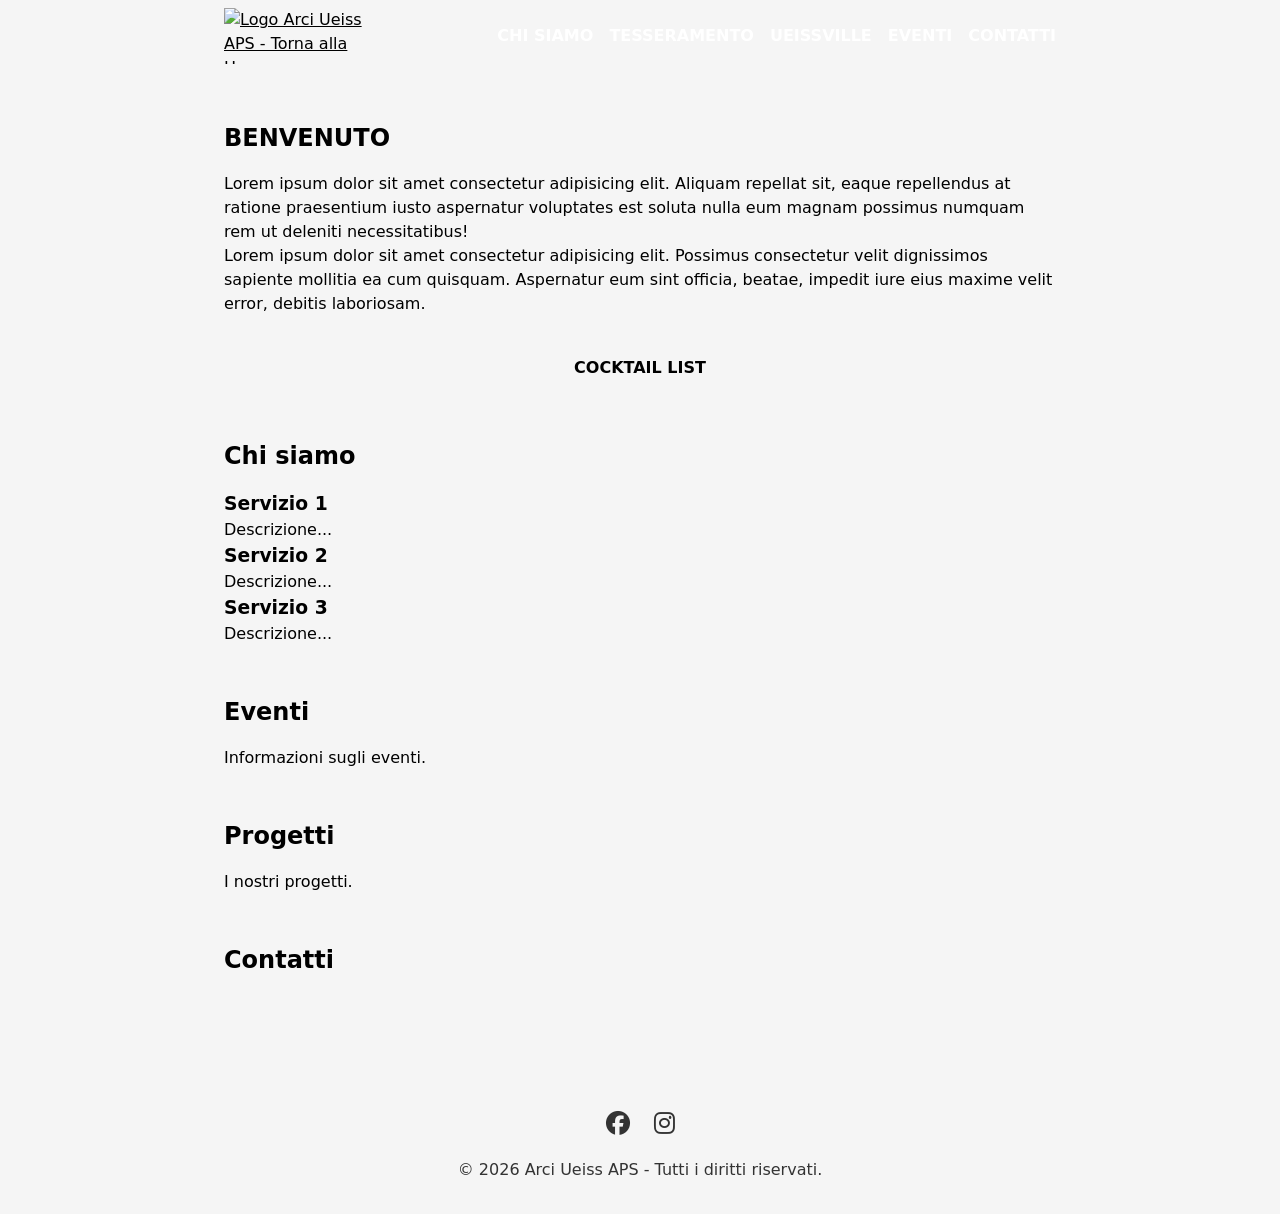
==== index.html @ 74223be4 "Add files via upload" ====
<!DOCTYPE html>
<html lang="it">

<head>
    <meta charset="UTF-8">
    <meta name="viewport" content="width=device-width, initial-scale=1.0">

    <title>Arci Ueiss APS </title>
    <meta name="description"
        content="Arci Ueiss APS è l'associazione di promozione sociale di San Marino di Bentivoglio: tesseramento, eventi, progetti e attività per la comunità.">
    <meta name="author" content="Arci Ueiss APS">
    <link rel="canonical" href="https://www.arciueiss.it/">

    <!-- Open Graph / social sharing -->
    <meta property="og:type" content="website">
    <meta property="og:title" content="Arci Ueiss APS">
    <meta property="og:description"
        content="Associazione di promozione sociale di San Marino di Bentivoglio: tesseramento, eventi e progetti.">
    <meta property="og:image" content="https://www.arciueiss.it/img/logo.png">
    <meta property="og:locale" content="it_IT">
    <meta name="twitter:card" content="summary">

    <!-- Performance: preconnect to external hosts before loading their resources -->
    <link rel="preconnect" href="https://cdnjs.cloudflare.com" crossorigin>

    <!-- CSS -->
    <link rel="stylesheet" href="style.css">
    <link rel="stylesheet" href="https://cdnjs.cloudflare.com/ajax/libs/font-awesome/6.5.2/css/all.min.css">

    <!-- Favicon -->
    <link rel="icon" href="img/fagiano.png" type="image/png">
    <link rel="apple-touch-icon" href="img/fagiano.png">


    <!-- Structured data for local SEO -->
    <!-- <script type="application/ld+json">
    {
      "@context": "https://schema.org",
      "@type": "Organization",
      "name": "Arci Ueiss APS",
      "url": "https://www.arciueiss.it/",
      "logo": "https://www.arciueiss.it/img/logo.png",
      "sameAs": [
        "https://www.facebook.com/arcisanmarino?locale=it_IT",
        "https://www.instagram.com/ueiss_/"
      ]
    }
    </script> -->
</head>

<body>

    <!-- Skip link per accessibilità da tastiera -->
    <a class="skip-link" href="#main">Vai al contenuto principale</a>

    <!-- HEADER -->
    <header>
        <div class="container header-container">

            <div class="logo">
                <a href="/index.html">
                    <img src="img/logo.png" alt="Logo Arci Ueiss APS - Torna alla Home" width="160" height="60">
                </a>
            </div>

            <input type="checkbox" id="nav-toggle" class="nav-toggle">
            <label for="nav-toggle" class="nav-toggle-label" aria-label="Apri/chiudi menu">
                <span></span>
                <span></span>
                <span></span>
            </label>

            <nav aria-label="Menu principale">
                <ul>
                    <li><a href="/chisiamo.html">CHI SIAMO</a></li>
                    <li><a href="/tesseramento.html">TESSERAMENTO</a></li>
                    <li><a href="/ueissville.html">UEISSVILLE</a></li>
                    <li><a href="/eventi.html">EVENTI</a></li>
                    <li><a href="#contatti">CONTATTI</a></li>
                </ul>
            </nav>

        </div>
    </header>


    <!-- CONTENUTO -->
    <div class="container">

        <main id="main">

            <section id="home" aria-labelledby="home-heading">
                <h2 id="home-heading">BENVENUTO</h2>
                <p>Lorem ipsum dolor sit amet consectetur adipisicing elit. Aliquam repellat sit, eaque repellendus at
                    ratione praesentium iusto aspernatur voluptates est soluta nulla eum magnam possimus numquam rem ut
                    deleniti necessitatibus!</p>
                <p>Lorem ipsum dolor sit amet consectetur adipisicing elit. Possimus consectetur velit dignissimos
                    sapiente mollitia ea cum quisquam. Aspernatur eum sint officia, beatae, impedit iure eius maxime
                    velit error, debitis laboriosam.</p>
                <div class="bottone cocktail">
                    <a class="bottone-cocktail" href="pdf/Cocktail list.pdf" target="_parent">
                        <b>COCKTAIL LIST</b>
                    </a>
                </div>
            </section>


            <section id="chi-siamo" aria-labelledby="chi-siamo-heading">
                <h2 id="chi-siamo-heading">Chi siamo</h2>

                <article>
                    <h3>Servizio 1</h3>
                    <p>Descrizione...</p>
                </article>

                <article>
                    <h3>Servizio 2</h3>
                    <p>Descrizione...</p>
                </article>

                <article>
                    <h3>Servizio 3</h3>
                    <p>Descrizione...</p>
                </article>

            </section>


            <section id="eventi" aria-labelledby="eventi-heading">
                <h2 id="eventi-heading">Eventi</h2>
                <p>Informazioni sugli eventi.</p>
            </section>


            <section id="progetti" aria-labelledby="progetti-heading">
                <h2 id="progetti-heading">Progetti</h2>
                <p>I nostri progetti.</p>
            </section>


            <section id="contatti" aria-labelledby="contatti-heading">
                <h2 id="contatti-heading">Contatti</h2>
            </section>


        </main>

    </div>


    <!-- FOOTER -->
    <footer>
        <div class="container">
            <div class="social">
                <a href="https://www.facebook.com/arcisanmarino?locale=it_IT"
                    aria-label="Vai alla pagina Facebook di Arci Ueiss" target="_blank" rel="noopener noreferrer">
                    <i class="fa-brands fa-facebook" aria-hidden="true"></i>
                </a>

                <a href="https://www.instagram.com/ueiss_/" aria-label="Vai al profilo Instagram di Arci Ueiss"
                    target="_blank" rel="noopener noreferrer">
                    <i class="fa-brands fa-instagram" aria-hidden="true"></i>
                </a>
            </div>
        </div>
        <div class="container">
            <p>
                &copy; 2026 Arci Ueiss APS - Tutti i diritti riservati.
            </p>
        </div>
    </footer>

</body>

</html>
---- style.css ----
:root {
    --fontprincipale: 'ElmsSans-Regular', system-ui, -apple-system, "Segoe UI", Arial, sans-serif;
    --colore-accento: #00bfff;
    --colore-testo-header: #ffffff;
}

/* =================
      FONT
================= */
@font-face {
    font-family: 'ElmsSans-Regular';
    src: url("fonts/ElmsSans-Regular.woff2") format("woff2"),
        url("fonts/ElmsSans-Regular.woff") format("woff");
    font-weight: normal;
    font-style: normal;
    font-display: swap;
}


/*      RESET */

*,
*::before,
*::after {
    margin: 0;
    padding: 0;
    box-sizing: border-box;
}

html {
    scroll-behavior: smooth;
}

html,
body {
    overflow-x: hidden;
    /* evita overflow orizzontale causato da #slider a 100vw */
}

body {
    font-family: var(--fontprincipale);
    background: #f5f5f5;
    line-height: 1.5;
}


img {
    max-width: 100%;
    display: block;
}

/* =================
      SLIDER
================= */
#slider {
    width: 100%;
    margin-top: 1.5rem;
    /* stacca lo slider dall'header */
}

.slider-container {
    width: 100%;
    aspect-ratio: 2 / 1;
    /* mantiene il rapporto 800x400 in modo fluido, ora largo quanto .container */
    margin: 0 auto;
    text-align: center;
    overflow: hidden;
    position: relative;
}

.image-container {
    width: 100%;
    height: 100%;
    position: relative;
}

.slider-image {
    width: 100%;
    height: 100%;
    position: absolute;
    top: 0;
    left: 0;
    display: block;
    object-fit: cover;
}

.bottone.cocktail {
    display: flex;
    justify-content: center;
    margin-top: 30px;
}

.bottone-cocktail {
    display: inline-block;
    padding: 10px 25px;
    text-decoration: none;
}

.bottone-cocktail:hover {
    color: var(--colore-accento);
    transform: scale(1.05);
}


a {
    color: inherit;
}

/* Stato di focus visibile per navigazione da tastiera */
a:focus-visible,
button:focus-visible {
    outline: 2px solid var(--colore-accento);
    outline-offset: 2px;
}


/* CONTENITORE COMUNE */
.container {
    width: 90%;
    max-width: 1200px;
    margin: 0 auto;
}

@media (min-width: 900px) {
    .container {
        width: 65%;
    }
}

main {
    width: 100%;
}

/* Skip link: nascosto finché non riceve il focus */
.skip-link {
    position: absolute;
    top: -3rem;
    left: 0;
    background: #000;
    color: #fff;
    padding: 0.5rem 1rem;
    z-index: 100;
    transition: top 0.3s;
}

.skip-link:focus {
    top: 0;
}


/* =================
      HEADER
================= */

header {
    background-image: url("img/sfondoheader.png");
    background-size: cover;
    background-position: center;
    background-repeat: no-repeat;
    min-height: 4.5rem;
}

.header-container {
    height: 100%;
    min-height: 4.5rem;
    display: flex;
    flex-wrap: wrap;
    justify-content: space-between;
    align-items: center;
    gap: 1rem;
    padding-block: 0.5rem;
}


/* LOGO */

.logo img {
    height: 3.5rem;
    width: auto;
    display: block;
}


/* =================
       NAV
================= */

nav {
    display: flex;
}

nav ul {
    display: flex;
    flex-flow: row wrap;
    align-items: center;
    list-style: none;
    gap: 1rem;
}

/* Checkbox che controlla l'apertura/chiusura del menu: nascosto ma
   accessibile da tastiera (Tab + Invio/Spazio), stesso pattern della lightbox */
.nav-toggle {
    position: absolute;
    width: 1px;
    height: 1px;
    margin: -1px;
    padding: 0;
    overflow: hidden;
    clip: rect(0, 0, 0, 0);
    white-space: nowrap;
    border: 0;
}

/* Icona hamburger: nascosta su desktop, mostrata solo nella media query mobile */
.nav-toggle-label {
    display: none;
    flex-direction: column;
    justify-content: space-between;
    width: 1.75rem;
    height: 1.25rem;
    cursor: pointer;
}

.nav-toggle-label span {
    display: block;
    height: 3px;
    width: 100%;
    background: var(--colore-testo-header);
    border-radius: 2px;
    transition: transform 0.3s ease, opacity 0.3s ease;
}

/* Evidenzia l'icona quando il checkbox riceve il focus da tastiera */
.nav-toggle:focus-visible+.nav-toggle-label {
    outline: 2px solid var(--colore-accento);
    outline-offset: 4px;
}

nav a {
    color: var(--colore-testo-header);
    text-decoration: none;
    font-weight: bold;
    transition: color 0.3s;
}

nav a:hover,
nav a:focus-visible {
    color: var(--colore-accento);
}


/* =================
       MAIN
================= */

main {
    padding: 3rem 0;
}

section {
    margin-bottom: 3rem;
}

h2 {
    margin-bottom: 1rem;
}


/* =================
       FOOTER
================= */

footer {
    padding: 2rem 0;
    text-align: center;
    color: #333;
}

.social {
    display: flex;
    justify-content: center;
    gap: 1.5rem;
    margin-bottom: 1rem;
    font-size: 1.5rem;
}

.social a {
    color: #333;
    transition: color 0.3s;
}

.social a:hover,
.social a:focus-visible {
    color: var(--colore-accento);
}

/* =================
      GALLERIA
================= */

#galleria {
    margin-bottom: 3rem;
}

.photo-grid {
    display: grid;
    grid-template-columns: repeat(auto-fit, minmax(220px, 1fr));
    gap: 1rem;
}

.photo-item {
    position: relative;
    margin: 0;
    border-radius: 0.5rem;
    overflow: hidden;
    aspect-ratio: 4 / 3;
    box-shadow: 0 2px 6px rgba(0, 0, 0, 0.15);
}

.photo-item img {
    width: 100%;
    height: 100%;
    object-fit: cover;
}

/* Checkbox nascosto ma accessibile da tastiera (Tab + Invio/Spazio) */
.photo-toggle {
    position: absolute;
    width: 1px;
    height: 1px;
    margin: -1px;
    padding: 0;
    overflow: hidden;
    clip: rect(0, 0, 0, 0);
    white-space: nowrap;
    border: 0;
}

.photo-trigger {
    display: block;
    width: 100%;
    height: 100%;
    cursor: pointer;
}

.photo-trigger img {
    transition: transform 0.3s ease;
}

.photo-trigger:hover img {
    transform: scale(1.05);
}

/* Evidenzia il riquadro quando il checkbox riceve il focus da tastiera */
.photo-toggle:focus-visible+.photo-trigger {
    outline: 3px solid var(--colore-accento, #00bfff);
    outline-offset: 2px;
}


/* =================
   LIGHTBOX (fullscreen)
================= */

.fullscreen {
    position: fixed;
    inset: 0;
    display: flex;
    align-items: center;
    justify-content: center;
    z-index: 1000;

    /* nascosto di default */
    opacity: 0;
    visibility: hidden;
    pointer-events: none;
    transition: opacity 0.25s ease;
}

.fullscreen-backdrop {
    position: absolute;
    inset: 0;
    background: rgba(0, 0, 0, 0.85);
    cursor: pointer;
}

.fullscreen img {
    position: relative;
    max-width: 90vw;
    max-height: 85vh;
    width: auto;
    height: auto;
    object-fit: contain;
    border-radius: 0.25rem;
    box-shadow: 0 4px 20px rgba(0, 0, 0, 0.5);
}

.fullscreen-close {
    position: absolute;
    top: 1.5rem;
    right: 1.5rem;
    width: 2.5rem;
    height: 2.5rem;
    display: flex;
    align-items: center;
    justify-content: center;
    font-size: 2rem;
    line-height: 1;
    color: #fff;
    background: rgba(0, 0, 0, 0.4);
    border-radius: 50%;
    cursor: pointer;
}

.fullscreen-close:hover {
    background: rgba(0, 0, 0, 0.7);
}

/* Il checkbox controlla la visibilità della lightbox associata:
   funziona interamente in CSS, senza bisogno di JavaScript */
.photo-toggle:checked~.fullscreen {
    opacity: 1;
    visibility: visible;
    pointer-events: auto;
}


/* =================
     RESPONSIVE
================= */

@media (max-width: 480px) {
    .photo-grid {
        grid-template-columns: 1fr;
    }
}

/* =================
     RESPONSIVE
================= */

@media (max-width: 700px) {
    header {
        height: auto;
    }

    .header-container {
        padding-block: 1rem;
    }

    /* mostra l'icona hamburger solo su mobile */
    .nav-toggle-label {
        display: flex;
    }

    /* nav diventa un blocco a tutta larghezza sotto logo e icona;
       da flex a block evita che il flexbox "schiacci" la ul sotto */
    nav {
        display: block;
        width: 100%;
    }

    /* il menu è un pannello normale (non sovrapposto) che spinge giù il contenuto;
       il trucco "full-bleed" lo estende a tutta la larghezza della finestra */
    nav ul {
        width: 100vw;
        flex-shrink: 0;
        position: relative;
        left: 50%;
        margin-left: -50vw;
        flex-direction: column;
        align-items: center;
        gap: 0;
        background-image: linear-gradient(rgba(0, 0, 0, 0.55), rgba(0, 0, 0, 0.55)), url("img/sfondoheader.png");
        background-size: cover;
        background-position: center;
        background-repeat: no-repeat;
        overflow: hidden;
        max-height: 0;
        transition: max-height 0.3s ease;
    }

    nav ul li {
        width: 100%;
        text-align: center;
    }

    nav ul li a {
        display: block;
        padding: 0.85rem 1rem;
    }

    /* quando il checkbox è selezionato, il menu si apre */
    .nav-toggle:checked~nav ul {
        max-height: 20rem;
    }

    /* anima l'hamburger in una "X" quando il menu è aperto */
    .nav-toggle:checked+.nav-toggle-label span:nth-child(1) {
        transform: translateY(8.5px) rotate(45deg);
    }

    .nav-toggle:checked+.nav-toggle-label span:nth-child(2) {
        opacity: 0;
    }

    .nav-toggle:checked+.nav-toggle-label span:nth-child(3) {
        transform: translateY(-8.5px) rotate(-45deg);
    }
}
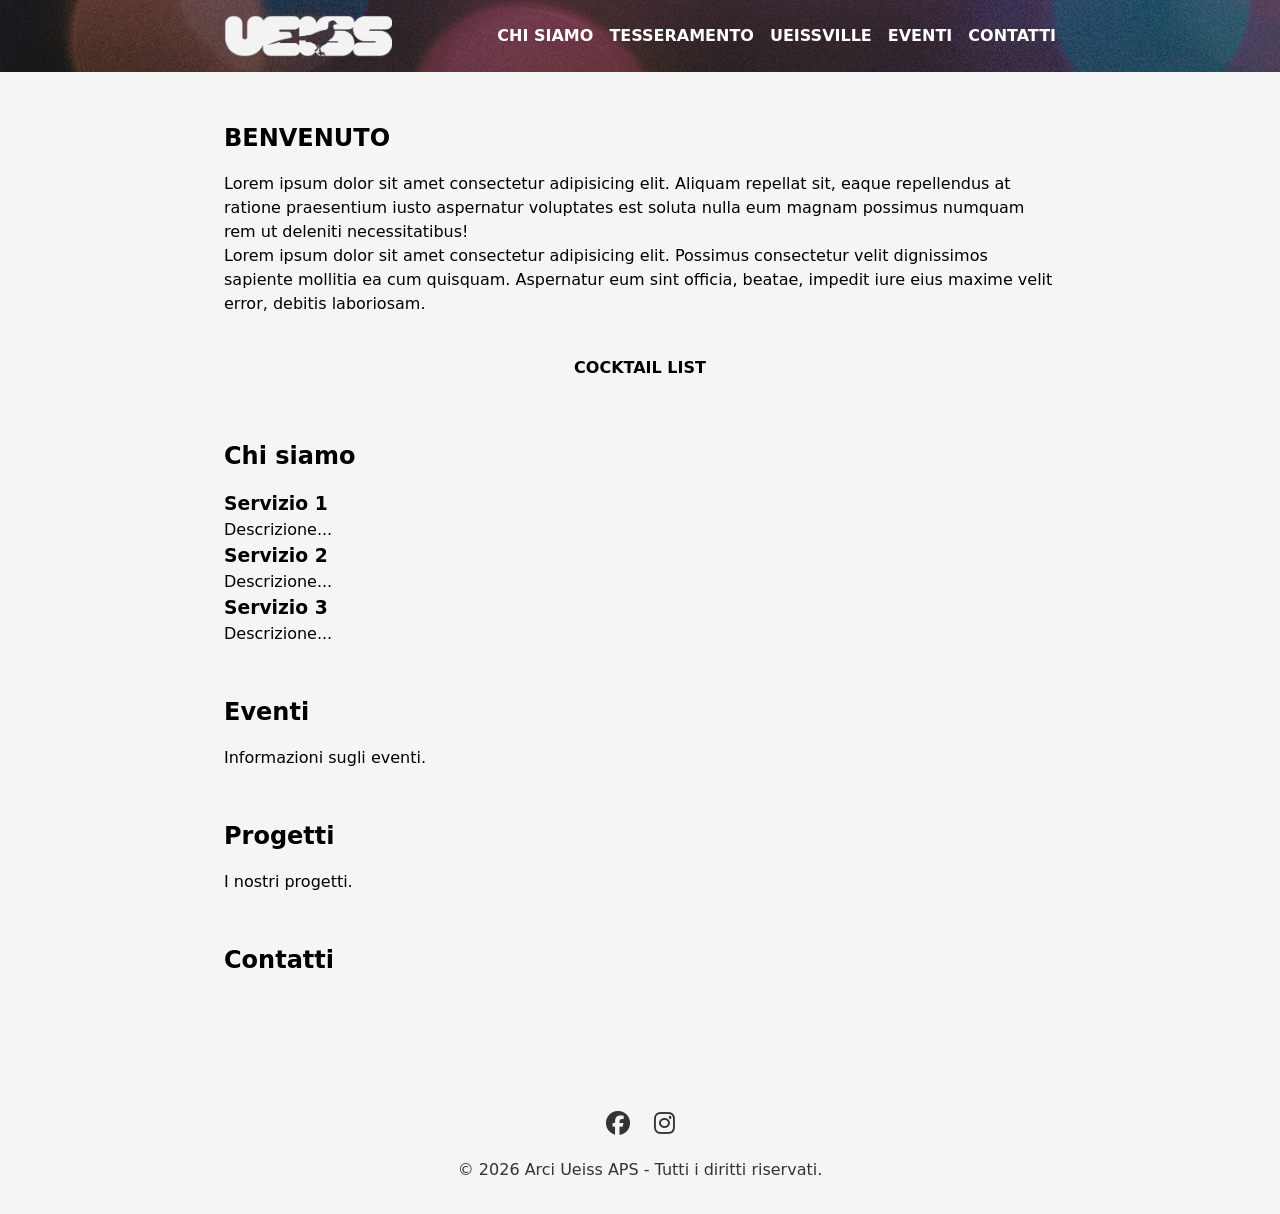
==== commit ba3cc7fc: "Add files via upload primo aggiornamento completo con modifiche /" ====
--- a/index.html
+++ b/index.html
@@ -72,10 +72,10 @@
 
             <nav aria-label="Menu principale">
                 <ul>
-                    <li><a href="/chisiamo.html">CHI SIAMO</a></li>
-                    <li><a href="/tesseramento.html">TESSERAMENTO</a></li>
-                    <li><a href="/ueissville.html">UEISSVILLE</a></li>
-                    <li><a href="/eventi.html">EVENTI</a></li>
+                    <li><a href="chisiamo.html">CHI SIAMO</a></li>
+                    <li><a href="tesseramento.html">TESSERAMENTO</a></li>
+                    <li><a href="ueissville.html">UEISSVILLE</a></li>
+                    <li><a href="eventi.html">EVENTI</a></li>
                     <li><a href="#contatti">CONTATTI</a></li>
                 </ul>
             </nav>
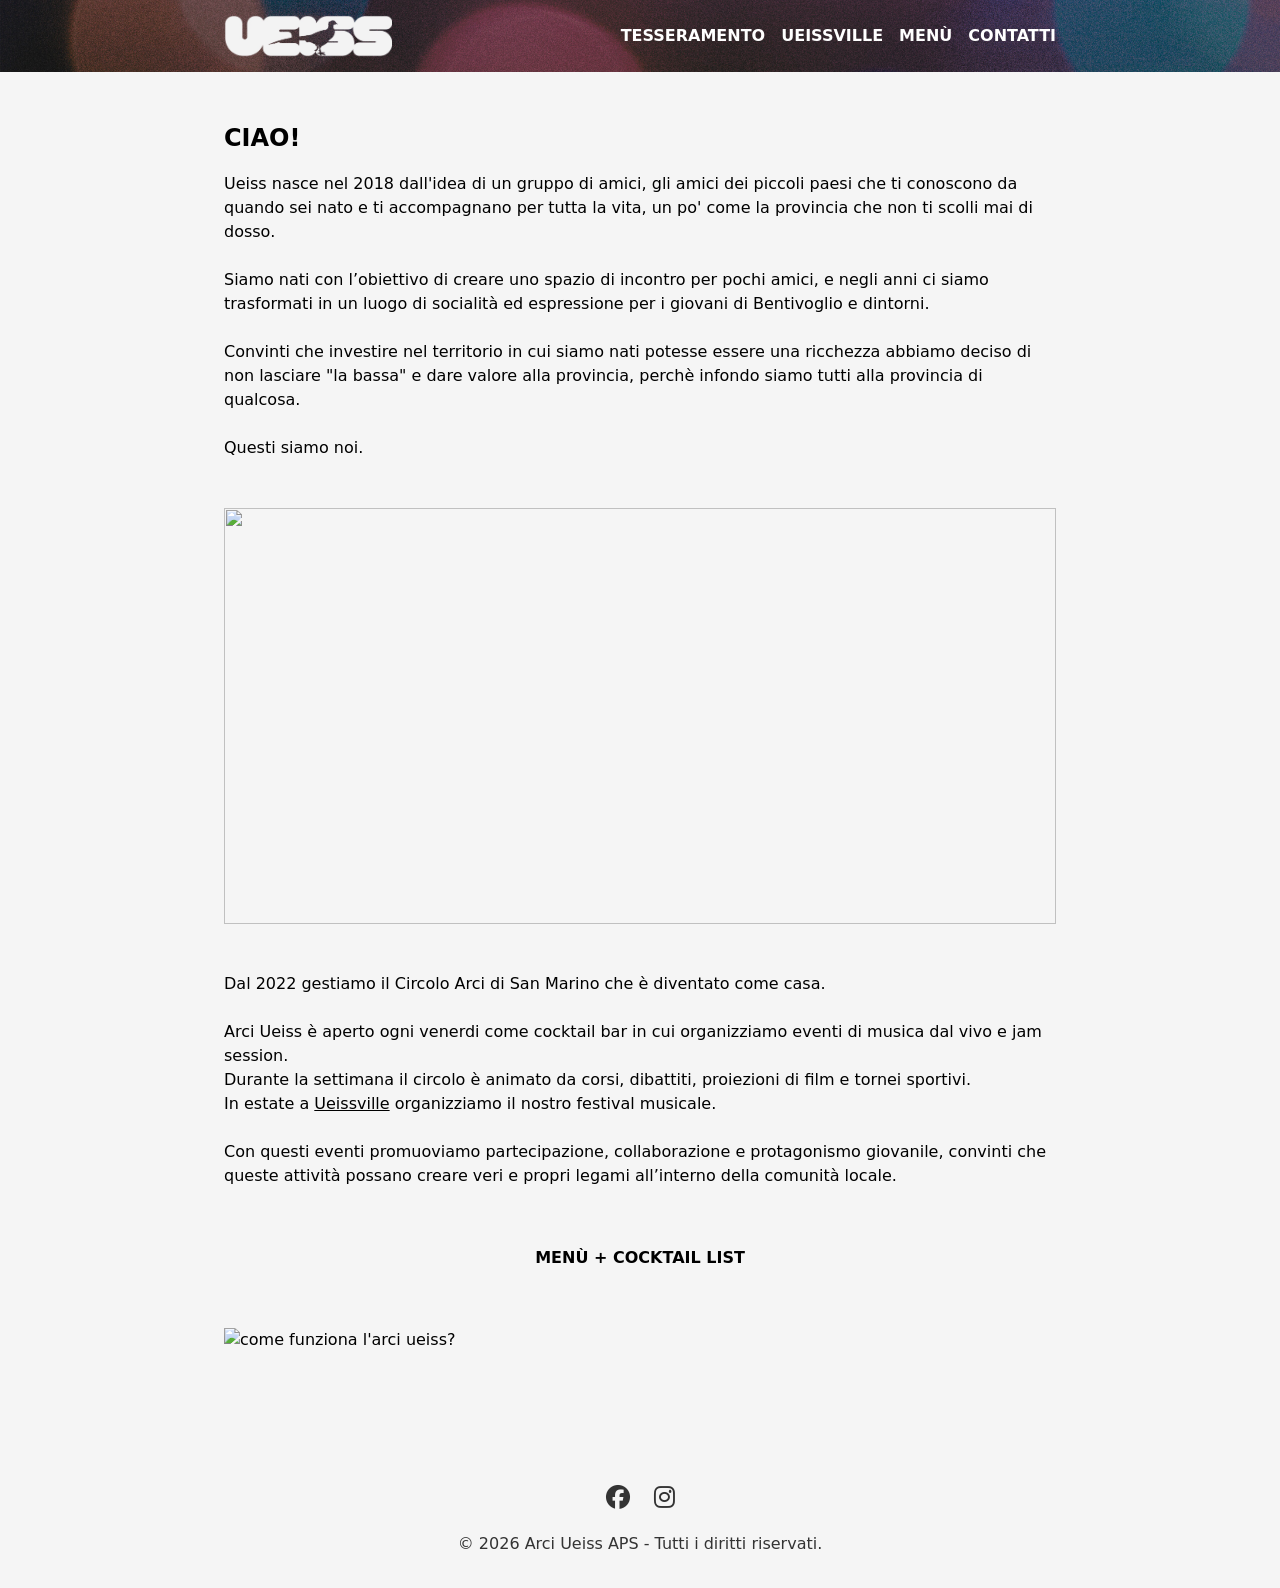
==== commit 65a5c5fa: "Add files via upload" ====
--- a/index.html
+++ b/index.html
@@ -72,11 +72,10 @@
 
             <nav aria-label="Menu principale">
                 <ul>
-                    <li><a href="chisiamo.html">CHI SIAMO</a></li>
                     <li><a href="tesseramento.html">TESSERAMENTO</a></li>
                     <li><a href="ueissville.html">UEISSVILLE</a></li>
-                    <li><a href="eventi.html">EVENTI</a></li>
-                    <li><a href="#contatti">CONTATTI</a></li>
+                    <li><a href="pdf/Cocktail list.pdf">MENÙ</a></li>
+                    <li><a href="contatti.html">CONTATTI</a></li>
                 </ul>
             </nav>
 
@@ -90,58 +89,111 @@
         <main id="main">
 
             <section id="home" aria-labelledby="home-heading">
-                <h2 id="home-heading">BENVENUTO</h2>
-                <p>Lorem ipsum dolor sit amet consectetur adipisicing elit. Aliquam repellat sit, eaque repellendus at
-                    ratione praesentium iusto aspernatur voluptates est soluta nulla eum magnam possimus numquam rem ut
-                    deleniti necessitatibus!</p>
-                <p>Lorem ipsum dolor sit amet consectetur adipisicing elit. Possimus consectetur velit dignissimos
-                    sapiente mollitia ea cum quisquam. Aspernatur eum sint officia, beatae, impedit iure eius maxime
-                    velit error, debitis laboriosam.</p>
+                <h2 id="home-heading">CIAO!</h2>
+                <p>Ueiss nasce nel 2018 dall'idea di un gruppo di amici, gli amici dei piccoli paesi che ti conoscono da
+                    quando sei nato e ti accompagnano per tutta la vita, un po' come la provincia che non ti scolli mai
+                    di dosso.</p> <br>
+                <p>Siamo nati con l’obiettivo di creare uno spazio di incontro per pochi amici, e negli anni ci siamo
+                    trasformati in un luogo di socialità ed espressione per i giovani di Bentivoglio e dintorni. <br>
+                    <br>Convinti che investire nel territorio in cui siamo nati potesse essere una ricchezza abbiamo
+                    deciso di non lasciare "la bassa" e dare valore alla provincia, perchè infondo siamo tutti alla
+                    provincia di qualcosa.
+                </p> <br>
+                <p>Questi siamo noi.</p>
+            </section>
+            <section id="slider">
+                <div class="slider-container">
+                    <div class="image-container">
+                        <img src="img/foto home/1.jpg" class="slider-image" />
+                        <img src="img/foto home/fotocucinasilos.jpg" class="slider-image" />
+                        <img src="img/foto home/IMG_0353.JPG" class="slider-image" />
+                        <img src="img/foto home/IMG_0364.JPG" class="slider-image" />
+                        <img src="img/foto home/IMG_0477.JPG" class="slider-image" />
+                        <img src="img/foto home/IMG_0653.JPG" class="slider-image" />
+                        <img src="img/foto home/IMG_0761.JPG" class="slider-image" />
+                        <img src="img/foto home/IMG_0926.JPG" class="slider-image" />
+                        <img src="img/foto home/IMG_1553.JPG" class="slider-image" />
+                        <img src="img/foto home/IMG_2484.JPG" class="slider-image" />
+                        <img src="img/foto home/IMG_2545.JPG" class="slider-image" />
+                        <img src="img/foto home/IMG_2799.JPG" class="slider-image" />
+                        <img src="img/foto home/IMG_4267.JPG" class="slider-image" />
+                        <img src="img/foto home/IMG_4599.JPG" class="slider-image" />
+                        <img src="img/foto home/IMG_6192.JPG" class="slider-image" />
+                        <img src="img/foto home/IMG_6414.JPG" class="slider-image" />
+                        <img src="img/foto home/IMG_8336.JPG" class="slider-image" />
+                        <img src="img/foto home/IMG_9061.JPG" class="slider-image" />
+                        <img src="img/foto home/IMG_9502.JPG" class="slider-image" />
+                        <img src="img/foto home/IMG_9950.JPG" class="slider-image" />
+                        <img src="img/foto home/IMG_9990.JPG" class="slider-image" />
+                    </div>
+                </div>
+            </section>
+            <script>
+                (function () {
+                    const container = document.querySelector('.image-container');
+                    const images = container.querySelectorAll('.slider-image');
+                    const count = images.length;
+
+                    const secondsPerImage = 3;   // quanto resta ferma ogni foto
+                    const pauseFraction = 0.8;   // % di tempo ferma vs % di tempo in transizione
+
+                    // ogni immagine è larga il 100% del container (image-container resta
+                    // sempre alla larghezza dello slider) ed è affiancata alla successiva
+                    // tramite "left" in percentuale
+                    images.forEach((img, i) => {
+                        img.style.left = (i * 100) + '%';
+                    });
+
+                    // costruisce i keyframe: una "fetta" di tempo per ogni foto,
+                    // spostando l'intero container con transform (in multipli del 100%,
+                    // cioè della sua stessa larghezza)
+                    let body = '';
+                    for (let i = 0; i < count; i++) {
+                        const sliceStart = (i / count) * 100;
+                        const sliceEnd = ((i + 1) / count) * 100;
+                        const pauseEnd = sliceStart + (sliceEnd - sliceStart) * pauseFraction;
+                        const position = -100 * i;
+                        body += `${sliceStart}%, ${pauseEnd}% { transform: translateX(${position}%); }\n`;
+                    }
+                    body += `100% { transform: translateX(0); }`;
+
+                    const style = document.createElement('style');
+                    style.textContent = `@keyframes slide { ${body} }`;
+                    document.head.appendChild(style);
+
+                    const totalDuration = secondsPerImage * count;
+                    container.style.animation = `slide ${totalDuration}s ease-in-out infinite`;
+                })();
+            </script>
+
+            <section id="home" aria-labelledby="home-heading">
+                <p>Dal 2022 gestiamo il Circolo Arci di San Marino che è diventato come casa.</p> <br>
+                <p>Arci Ueiss è aperto ogni venerdi come cocktail bar in cui organizziamo eventi di musica dal vivo e
+                    jam session.</p>
+                <p>Durante la settimana il circolo è animato da corsi, dibattiti, proiezioni di film e tornei sportivi.
+                </p>
+                <p>In estate a <a href="ueissville.html" target="_parent">Ueissville</a> organizziamo il nostro festival
+                    musicale.</p> <br>
+                <p>Con questi eventi promuoviamo partecipazione,
+                    collaborazione e protagonismo giovanile, convinti
+                    che queste attività possano creare veri e propri legami all’interno della comunità locale.</p>
+
+            </section>
+            <section id="cocktil-list">
                 <div class="bottone cocktail">
                     <a class="bottone-cocktail" href="pdf/Cocktail list.pdf" target="_parent">
-                        <b>COCKTAIL LIST</b>
+                        <b>MENÙ + COCKTAIL LIST</b>
                     </a>
                 </div>
             </section>
-
-
-            <section id="chi-siamo" aria-labelledby="chi-siamo-heading">
-                <h2 id="chi-siamo-heading">Chi siamo</h2>
-
-                <article>
-                    <h3>Servizio 1</h3>
-                    <p>Descrizione...</p>
-                </article>
-
-                <article>
-                    <h3>Servizio 2</h3>
-                    <p>Descrizione...</p>
-                </article>
-
-                <article>
-                    <h3>Servizio 3</h3>
-                    <p>Descrizione...</p>
-                </article>
-
-            </section>
-
-
-            <section id="eventi" aria-labelledby="eventi-heading">
-                <h2 id="eventi-heading">Eventi</h2>
-                <p>Informazioni sugli eventi.</p>
-            </section>
-
-
-            <section id="progetti" aria-labelledby="progetti-heading">
-                <h2 id="progetti-heading">Progetti</h2>
-                <p>I nostri progetti.</p>
-            </section>
-
-
-            <section id="contatti" aria-labelledby="contatti-heading">
-                <h2 id="contatti-heading">Contatti</h2>
-            </section>
-
+            <section class="regole-arci">
+                <div id="visionepc">
+                    <img src="img/Benvenut3 ad Arci UEISS! sito.jpg" alt="come funziona l'arci ueiss?">
+                </div>
+                <div id="visionephone">
+                    <img src="img/Benvenut3 ad Arci UEISS! sito phone.jpg" alt="come funziona l'arci ueiss?">
+                </div>
+            </section>
 
         </main>
 
--- a/style.css
+++ b/style.css
@@ -263,6 +263,20 @@
 
 h2 {
     margin-bottom: 1rem;
+}
+
+/* =================
+   REGOLE ARCI (foto pc / phone)
+================= */
+
+/* di default (desktop / schermi larghi) mostra la foto per pc,
+   nasconde quella pensata per lo schermo del telefono */
+#visionepc {
+    display: block;
+}
+
+#visionephone {
+    display: none;
 }
 
 
@@ -507,4 +521,13 @@
     .nav-toggle:checked+.nav-toggle-label span:nth-child(3) {
         transform: translateY(-8.5px) rotate(-45deg);
     }
+
+    /* su mobile: nascondi la foto pc, mostra quella pensata per il telefono */
+    #visionepc {
+        display: none;
+    }
+
+    #visionephone {
+        display: block;
+    }
 }
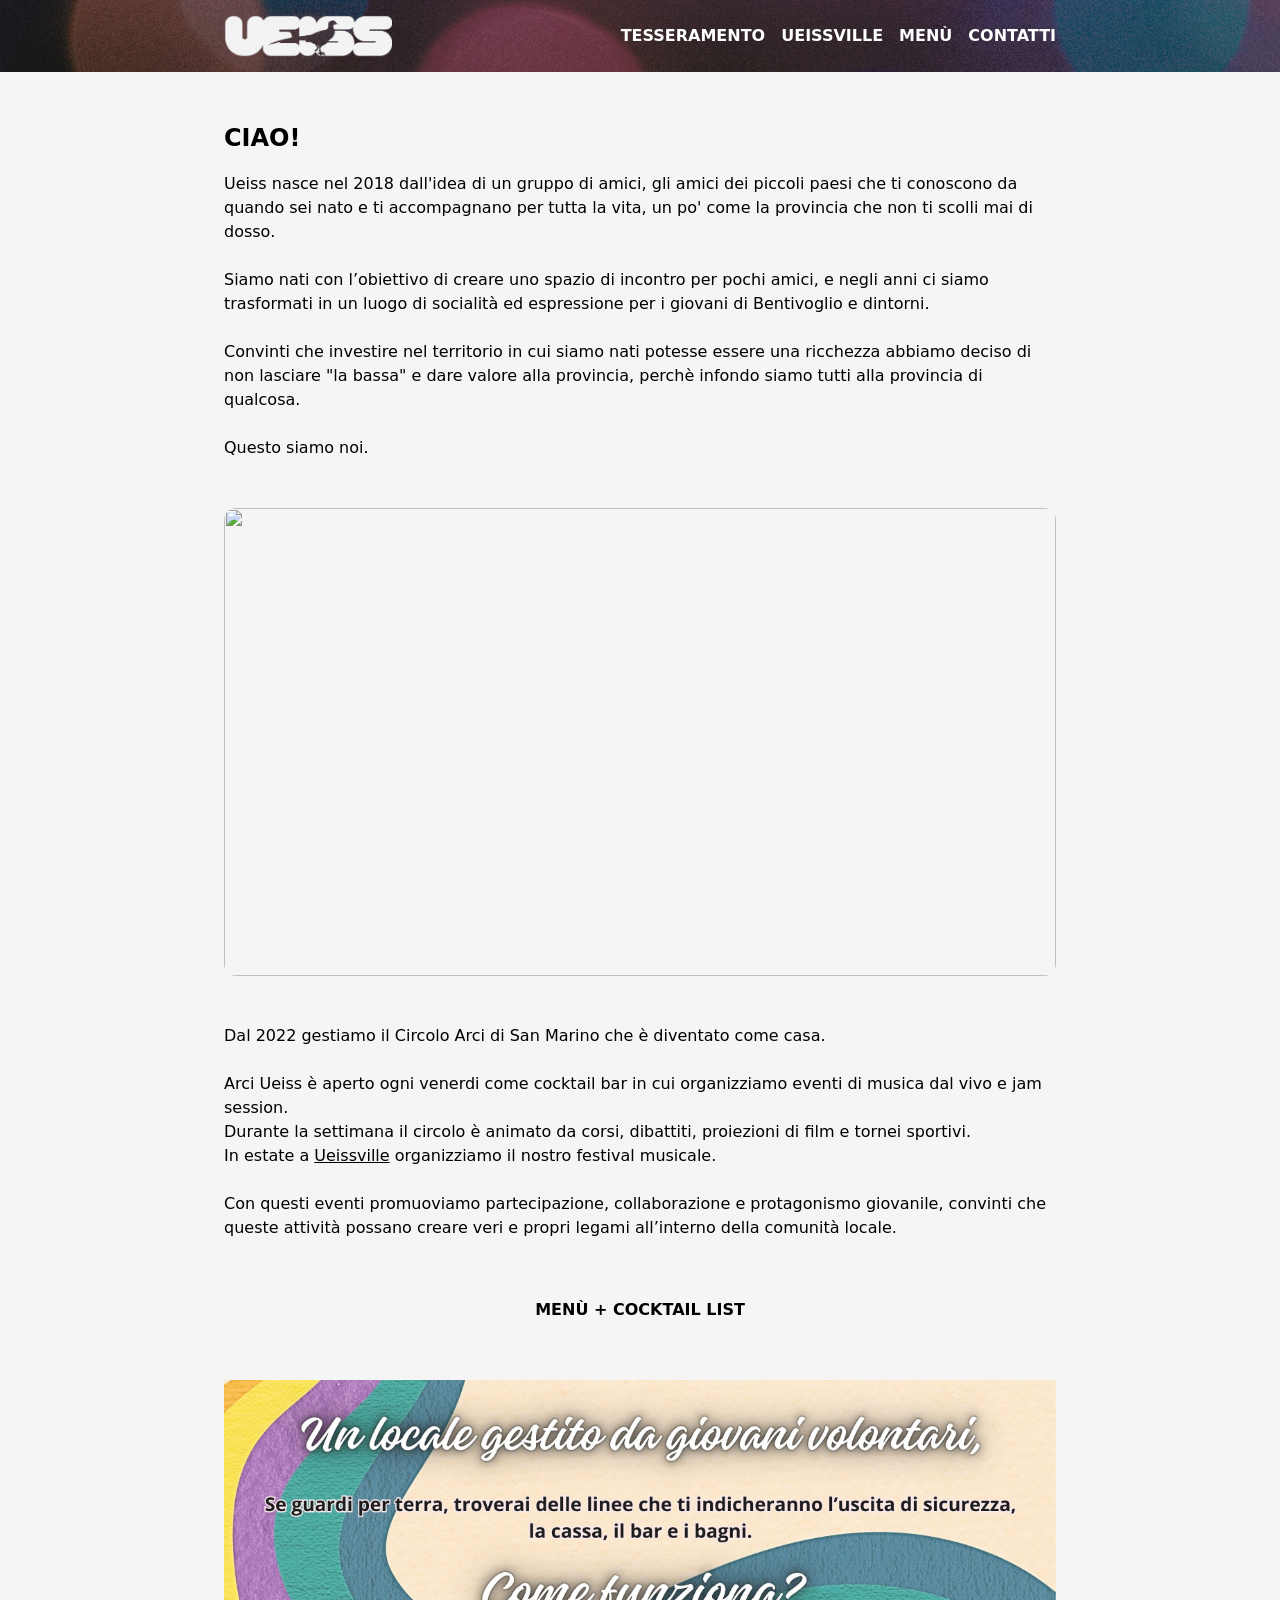
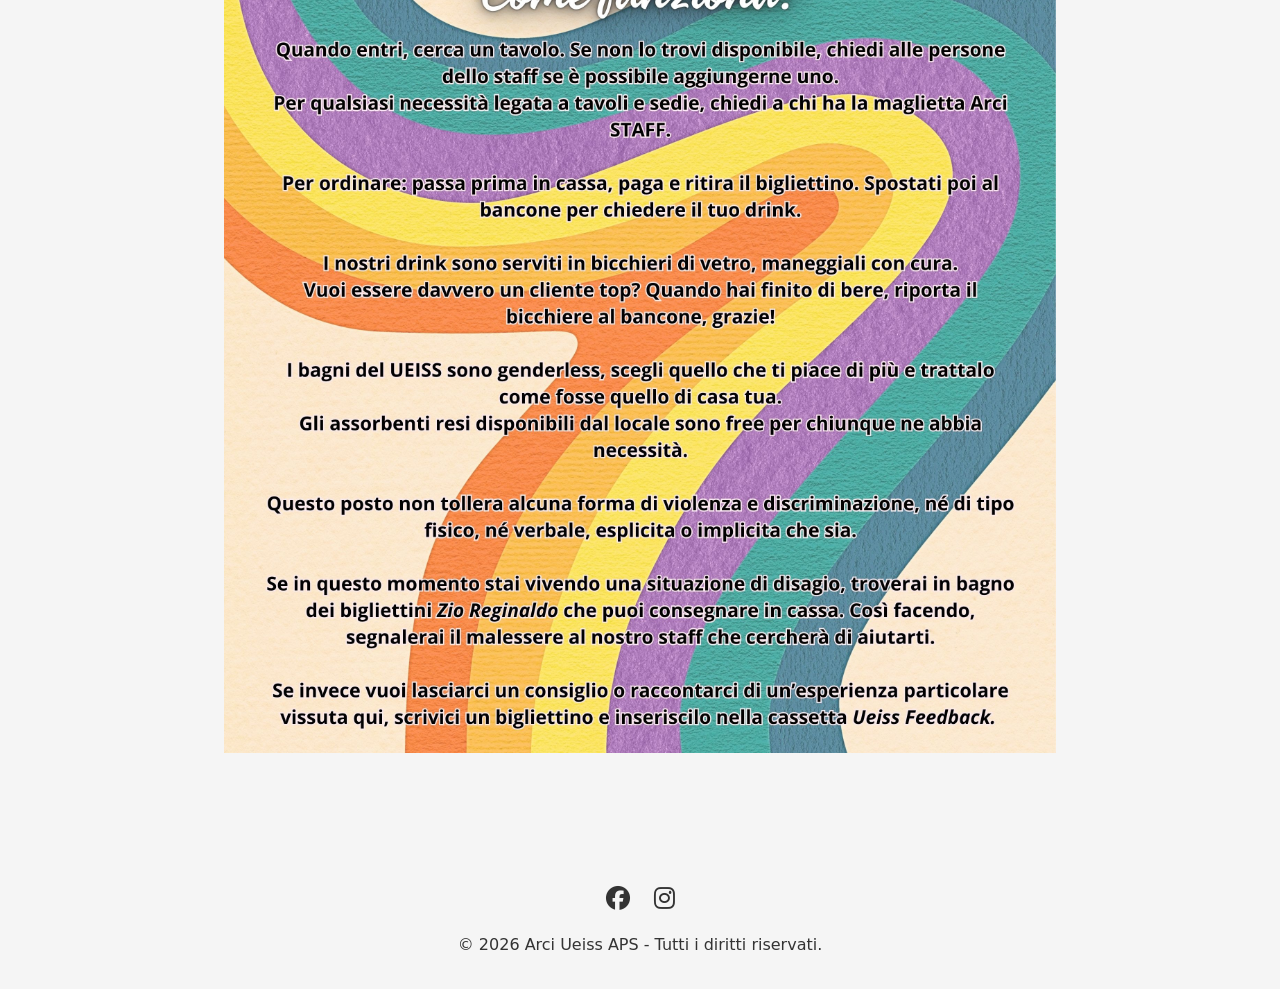
==== commit 5fbb7b93: "Add files via upload" ====
--- a/index.html
+++ b/index.html
@@ -33,7 +33,7 @@
 
 
     <!-- Structured data for local SEO -->
-    <!-- <script type="application/ld+json">
+    <script type="application/ld+json">
     {
       "@context": "https://schema.org",
       "@type": "Organization",
@@ -45,7 +45,16 @@
         "https://www.instagram.com/ueiss_/"
       ]
     }
-    </script> -->
+    </script>
+    <!-- Google tag (gtag.js) -->
+    <script async src="https://www.googletagmanager.com/gtag/js?id=G-7PJVBV6303"></script>
+    <script>
+        window.dataLayer = window.dataLayer || [];
+        function gtag() { dataLayer.push(arguments); }
+        gtag('js', new Date());
+
+        gtag('config', 'G-7PJVBV6303');
+    </script>
 </head>
 
 <body>
@@ -58,7 +67,7 @@
         <div class="container header-container">
 
             <div class="logo">
-                <a href="/index.html">
+                <a href="index.html">
                     <img src="img/logo.png" alt="Logo Arci Ueiss APS - Torna alla Home" width="160" height="60">
                 </a>
             </div>
@@ -99,7 +108,7 @@
                     deciso di non lasciare "la bassa" e dare valore alla provincia, perchè infondo siamo tutti alla
                     provincia di qualcosa.
                 </p> <br>
-                <p>Questi siamo noi.</p>
+                <p>Questo siamo noi.</p>
             </section>
             <section id="slider">
                 <div class="slider-container">
--- a/style.css
+++ b/style.css
@@ -2,6 +2,7 @@
     --fontprincipale: 'ElmsSans-Regular', system-ui, -apple-system, "Segoe UI", Arial, sans-serif;
     --colore-accento: #00bfff;
     --colore-testo-header: #ffffff;
+    --radius-foto: 0.75rem;
 }
 
 /* =================
@@ -60,12 +61,13 @@
 
 .slider-container {
     width: 100%;
-    aspect-ratio: 2 / 1;
-    /* mantiene il rapporto 800x400 in modo fluido, ora largo quanto .container */
+    aspect-ratio: 16 / 9;
+    /* mantiene il rapporto in modo fluido, ora largo quanto .container */
     margin: 0 auto;
     text-align: center;
     overflow: hidden;
     position: relative;
+    border-radius: var(--radius-foto);
 }
 
 .image-container {
@@ -121,9 +123,99 @@
     margin: 0 auto;
 }
 
+/* =================
+   PRESENTAZIONE + MAPPA
+================= */
+
+.presentazione-mappa {
+    display: flex;
+    flex-direction: column;
+    gap: 2rem;
+}
+
+.presentazione-mappa section {
+    margin-bottom: 0;
+    /* il gap del flex sostituisce il margin-bottom di default */
+}
+
+.mappa-content {
+    display: flex;
+    flex-direction: column;
+    gap: 1.5rem;
+}
+
+.mappa-wrapper {
+    position: relative;
+    width: 100%;
+    aspect-ratio: 4 / 3;
+    /* proporzione simile ai 400x300 originali */
+    border-radius: var(--radius-foto);
+    overflow: hidden;
+    flex: 1 1 50%;
+}
+
+.mappa-wrapper iframe {
+    position: absolute;
+    top: 0;
+    left: 0;
+    width: 100%;
+    height: 100%;
+    border: 0;
+}
+
+.mappa-info {
+    flex: 1 1 50%;
+}
+
+.mappa-info p {
+    margin-bottom: 1rem;
+}
+
+.mappa-info a {
+    text-decoration: none;
+    font-weight: bold;
+}
+
+.mappa-info a:hover,
+.mappa-info a:focus-visible {
+    color: var(--colore-accento);
+}
+
+.ig-post-embed {
+    display: flex;
+    flex-direction: column;
+    align-items: center;
+    gap: 1rem;
+    width: 100%;
+}
+
+.instagram-link {
+    display: inline-flex;
+    align-items: center;
+    gap: 0.5rem;
+    text-decoration: none;
+    font-weight: bold;
+    color: #333;
+    transition: color 0.3s;
+}
+
+.instagram-link i {
+    font-size: 1.5rem;
+}
+
+.instagram-link:hover,
+.instagram-link:focus-visible {
+    color: var(--colore-accento);
+}
+
 @media (min-width: 900px) {
     .container {
         width: 65%;
+    }
+
+    .mappa-content {
+        flex-direction: row;
+        align-items: stretch;
     }
 }
 
@@ -325,7 +417,7 @@
 .photo-item {
     position: relative;
     margin: 0;
-    border-radius: 0.5rem;
+    border-radius: var(--radius-foto);
     overflow: hidden;
     aspect-ratio: 4 / 3;
     box-shadow: 0 2px 6px rgba(0, 0, 0, 0.15);
